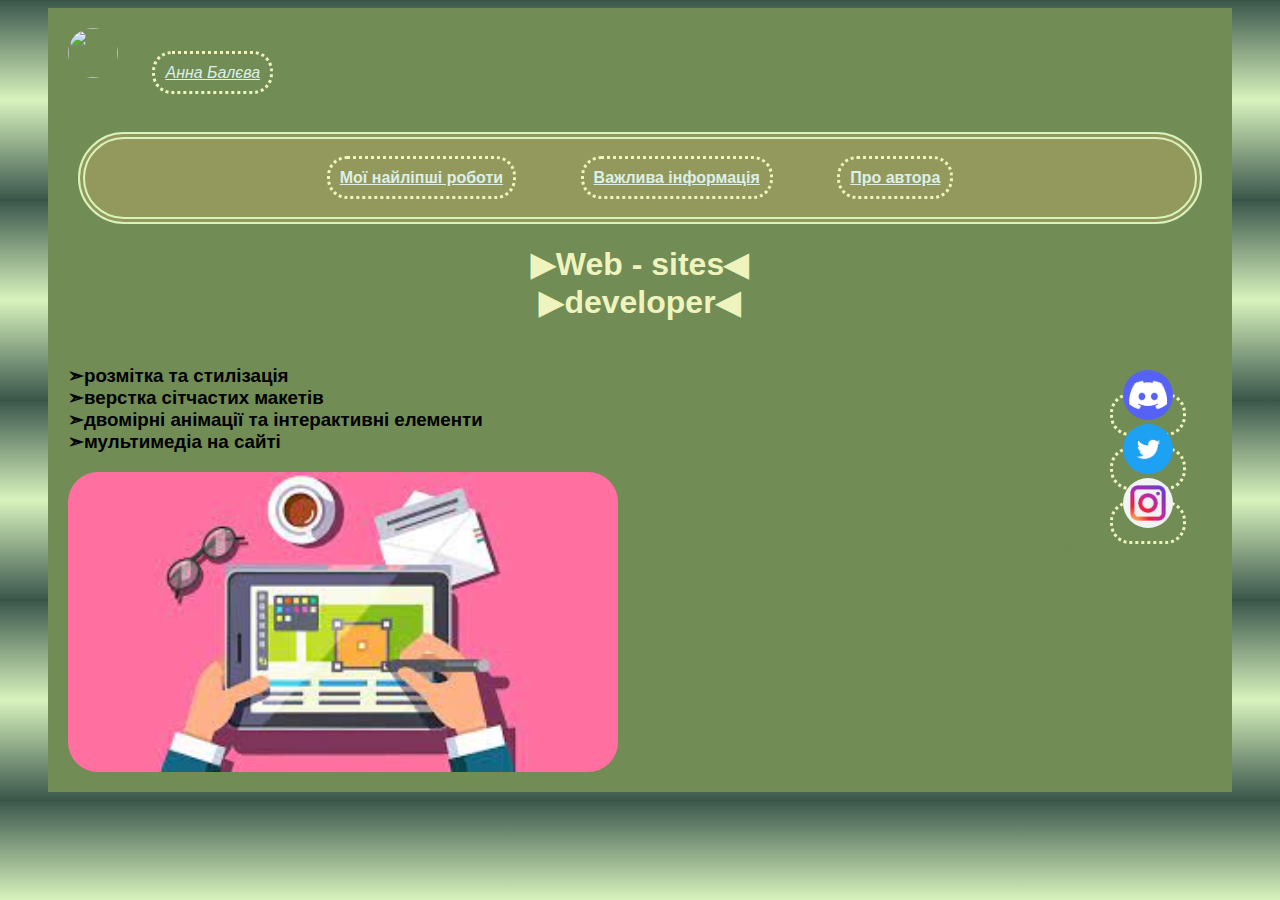
==== index.html @ b999c26d "Update index.html" ====
<html>
  <head>
    <title>"Моє портфоліо", Анна Балєва </title>
    <link rel="stylesheet" href="style.css"/>
  </head>
  <body>
    <header>
      <img src="https://learn.logikaschool.com/uploads/student/621028/51-1637316224.jpg" height="50px" width="50px">
      <a class="link-header" href="avtor.html"><i> Анна Балєва</i></a>
    </header>
    <main>
      <nav>
        <a class="link-nav1" href="mysites.html"><b>Мої найліпші роботи</b></a>
        <a class="link-nav2" href="info.html"><b>Важлива інформація</b></a>
        <a class="link-nav3" href="avtor.html"><b>Про автора</b></a>
      </nav>
      <h1>▶Web - sites◀<br/> ▶developer◀</h1>
      <h3><br>
      ➣розмітка та стилізація<br>
      ➣верстка сітчастих макетів<br>
      ➣двомірні анімації та інтерактивні елементи<br>
      ➣мультимедіа на сайті<br>
      </h3>
      <img src="[data-uri]" width="550px" height="300px"/>
    </main>
    <footer>
      <a class="social" href="https://discord.com/channels/979820074351349781/979820074963705889"><img src="[data-uri]" width="50px" height="50px"/></a>
      <a class="social" href="https://twitter.com/mobaqzz"><img src="[data-uri]" width="50px" height="50px"/></a>
      <a class="social" href="https://www.instagram.com/mobaqss/"><img src="[data-uri]" width="50px" height="50px"/></a>
    </footer>
  </body>
</html>
---- style.css ----
body {
    font-family: sans-serif;
    background-image: linear-gradient(to bottom, #3A564B, #D8F3BD, #3A564B, #D8F3BD, #3A564B, #D8F3BD, #3A564B, #D8F3BD, #3A564B, #D8F3BD);
}

nav{
    margin: 10px;
    padding: 30px;
    text-align: center;
    background-color: #93995C;
    border: #D8F3BD double 7px;
    border-radius: 50px;
    color: white;
}

h1{
    text-align: center;
    color: #EFF4BE;
}

h3:hover{
    color: #EFF4BE;
}

a:hover{
    color: #2b311a;
}

a{
    margin: 30px;
    color: #DCEFE8;
    border: #EFF4BE dotted 3px;
    border-radius: 20px;
    padding: 10px;
}

ul{
    margin: 20px;
    margin-left: 100px;
    color: #EFF4BE;
}

img{
    border-radius: 30px;
}

main{
    background-color: #718C55;
    padding: 20px;
    margin-left: 40px;
    margin-right: 40px;
}

header{
    background-color: #718C55;
    padding: 20px;
    margin-left: 40px;
    margin-right: 40px;
}

footer{
    background-color: #718C55;
    margin-right: 20px;
    position: fixed;
    width: 130px;
    right: 30px;
    top: 350px;
    border-radius: 20px;
    padding: 20px;
}

footer:hover{
    background-color: #EFF4BE ;

}

img:hover{
    border: #22221f solid 4px;
}
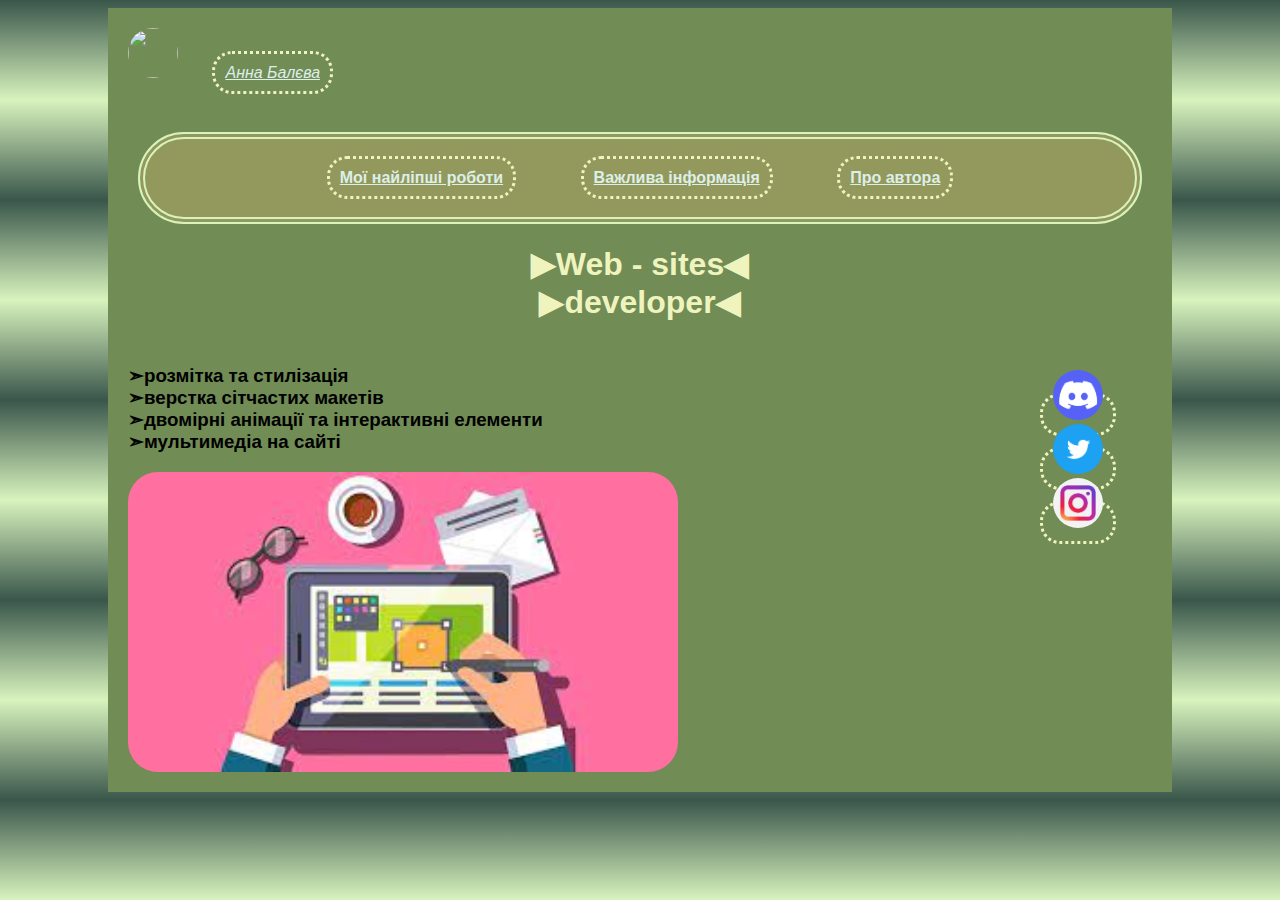
==== commit 216b985b: "Update index.html" ====
--- a/index.html
+++ b/index.html
@@ -1,6 +1,6 @@
 <html>
   <head>
-    <title>"Моє портфоліо", Анна Балєва </title>
+    <title>"Моє портфоліо", Анна Балєва</title>
     <link rel="stylesheet" href="style.css"/>
   </head>
   <body>
--- a/style.css
+++ b/style.css
@@ -47,15 +47,15 @@
 main{
     background-color: #718C55;
     padding: 20px;
-    margin-left: 40px;
-    margin-right: 40px;
+    margin-left: 100px;
+    margin-right: 100px;
 }
 
 header{
     background-color: #718C55;
     padding: 20px;
-    margin-left: 40px;
-    margin-right: 40px;
+    margin-left: 100px;
+    margin-right: 100px;
 }
 
 footer{
@@ -63,7 +63,7 @@
     margin-right: 20px;
     position: fixed;
     width: 130px;
-    right: 30px;
+    right: 100px;
     top: 350px;
     border-radius: 20px;
     padding: 20px;
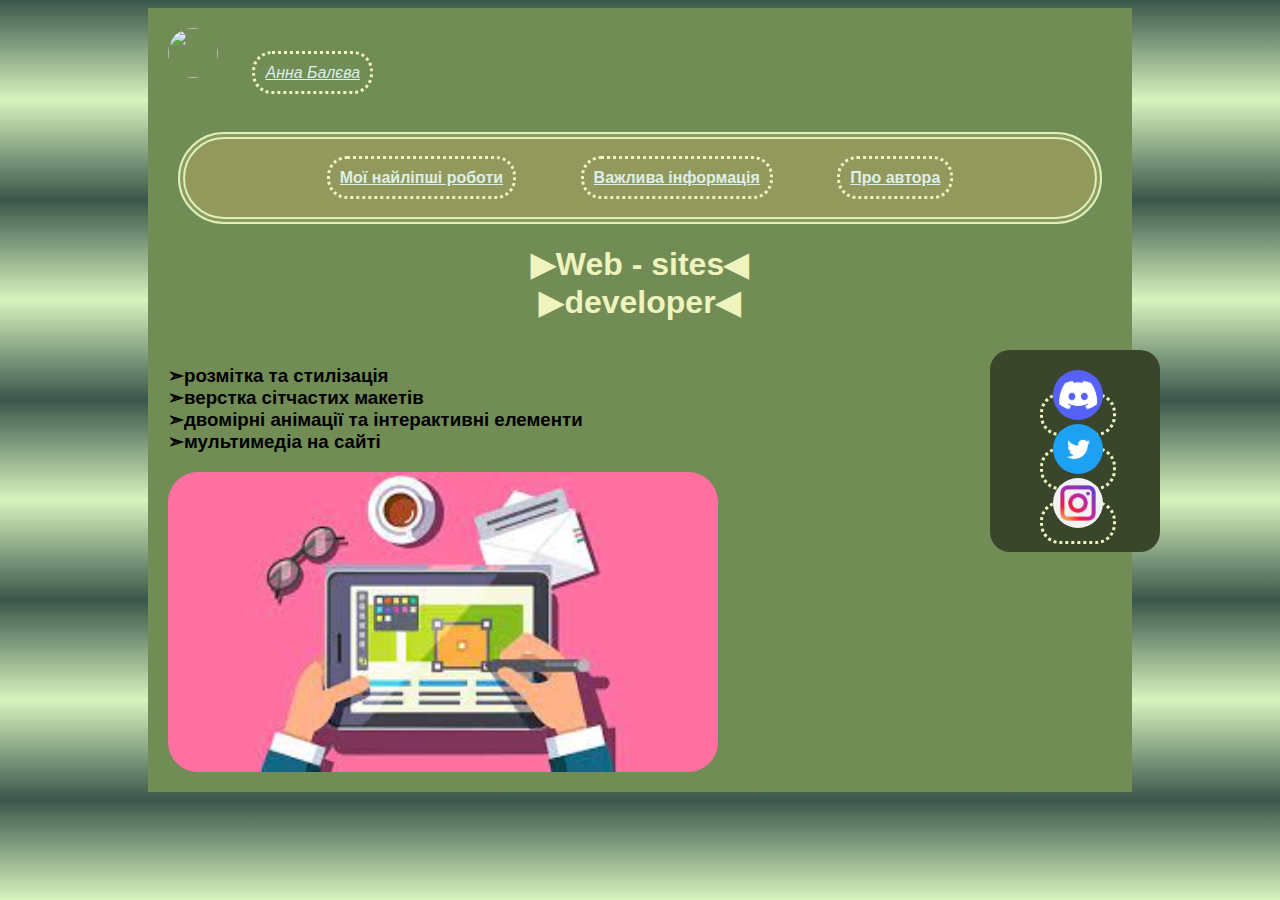
==== commit 56d0a6e2: "Update index.html" ====
--- a/index.html
+++ b/index.html
@@ -1,6 +1,6 @@
 <html>
   <head>
-    <title>"Моє портфоліо", Анна Балєва</title>
+    <title>"Моє портфоліо", Анна Балєва </title>
     <link rel="stylesheet" href="style.css"/>
   </head>
   <body>
--- a/style.css
+++ b/style.css
@@ -47,19 +47,19 @@
 main{
     background-color: #718C55;
     padding: 20px;
-    margin-left: 100px;
-    margin-right: 100px;
+    margin-left: 140px;
+    margin-right: 140px;
 }
 
 header{
     background-color: #718C55;
     padding: 20px;
-    margin-left: 100px;
-    margin-right: 100px;
+    margin-left: 140px;
+    margin-right: 140px;
 }
 
 footer{
-    background-color: #718C55;
+    background-color: #39462c;
     margin-right: 20px;
     position: fixed;
     width: 130px;
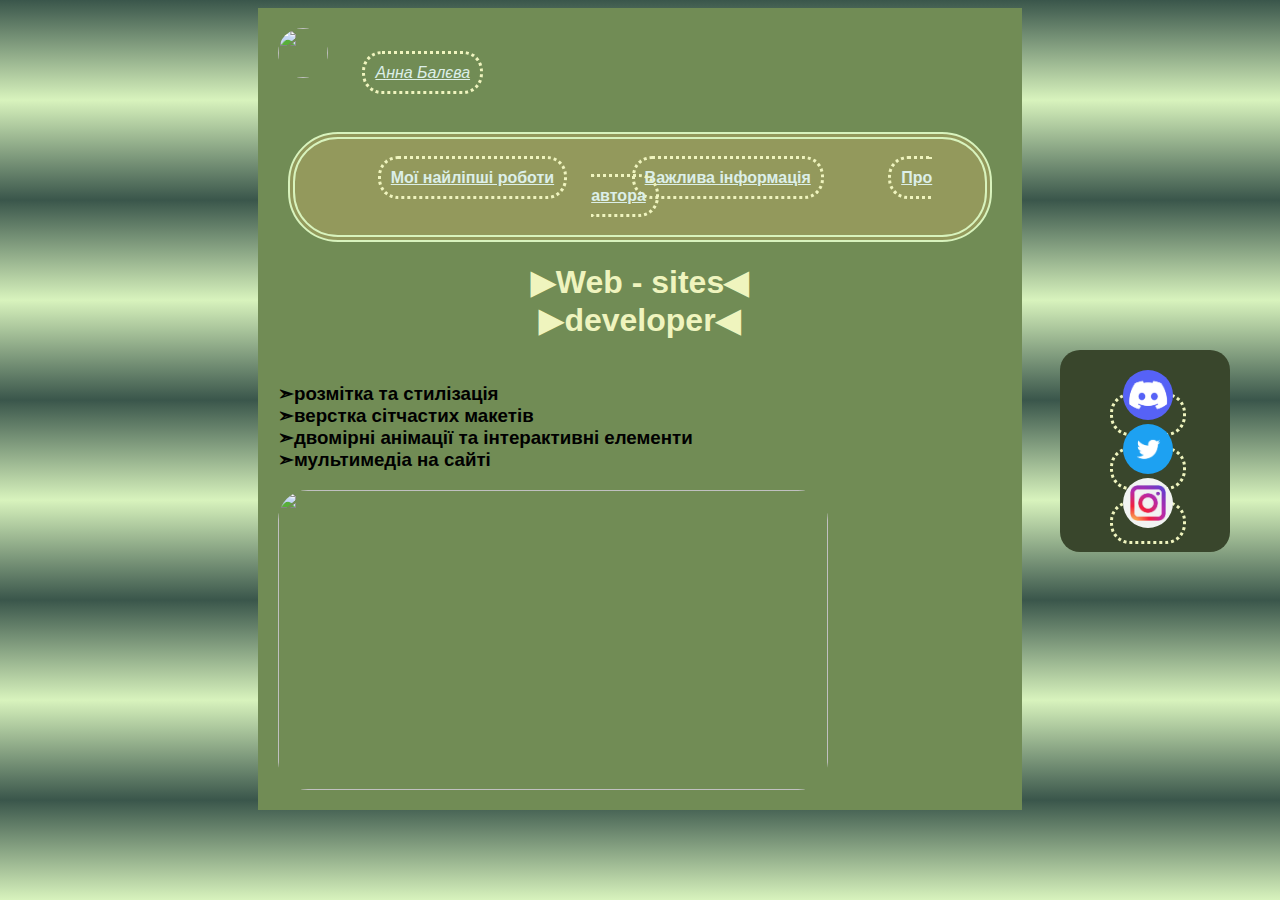
==== commit 6d043052: "Create index.html" ====
--- a/index.html
+++ b/index.html
@@ -1,6 +1,6 @@
 <html>
   <head>
-    <title>"Моє портфоліо", Анна Балєва </title>
+    <title>"Моє портфоліо" Анна Балєва</title>
     <link rel="stylesheet" href="style.css"/>
   </head>
   <body>
@@ -21,7 +21,7 @@
       ➣двомірні анімації та інтерактивні елементи<br>
       ➣мультимедіа на сайті<br>
       </h3>
-      <img src="[data-uri]" width="550px" height="300px"/>
+      <img src="https://media.lpgenerator.ru/uploads/2019/11/28/1.png" width="550px" height="300px"/>
     </main>
     <footer>
       <a class="social" href="https://discord.com/channels/979820074351349781/979820074963705889"><img src="[data-uri]" width="50px" height="50px"/></a>
--- a/style.css
+++ b/style.css
@@ -47,15 +47,15 @@
 main{
     background-color: #718C55;
     padding: 20px;
-    margin-left: 140px;
-    margin-right: 140px;
+    margin-left: 250px;
+    margin-right: 250px;
 }
 
 header{
     background-color: #718C55;
     padding: 20px;
-    margin-left: 140px;
-    margin-right: 140px;
+    margin-left: 250px;
+    margin-right: 250px;
 }
 
 footer{
@@ -63,7 +63,7 @@
     margin-right: 20px;
     position: fixed;
     width: 130px;
-    right: 100px;
+    right: 30px;
     top: 350px;
     border-radius: 20px;
     padding: 20px;
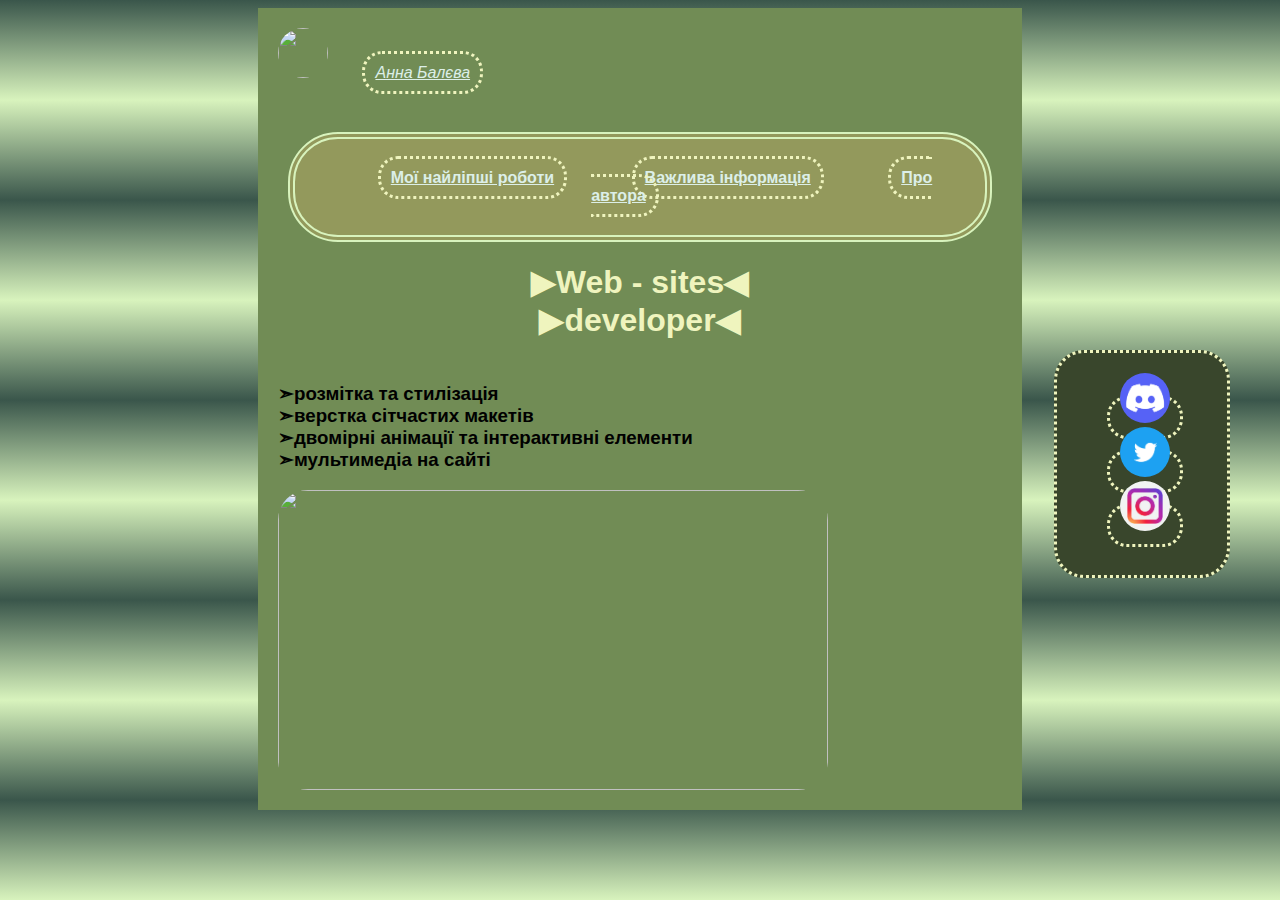
==== commit 54d81675: "Update index.html" ====
--- a/index.html
+++ b/index.html
@@ -1,6 +1,6 @@
 <html>
   <head>
-    <title>"Моє портфоліо" Анна Балєва</title>
+    <title>"Моє портфоліо", Анна Балєва</title>
     <link rel="stylesheet" href="style.css"/>
   </head>
   <body>
--- a/style.css
+++ b/style.css
@@ -65,8 +65,10 @@
     width: 130px;
     right: 30px;
     top: 350px;
-    border-radius: 20px;
     padding: 20px;
+    border-radius: 30px;
+    border: #EFF4BE dotted 3px;
+    padding-bottom: 40px;
 }
 
 footer:hover{
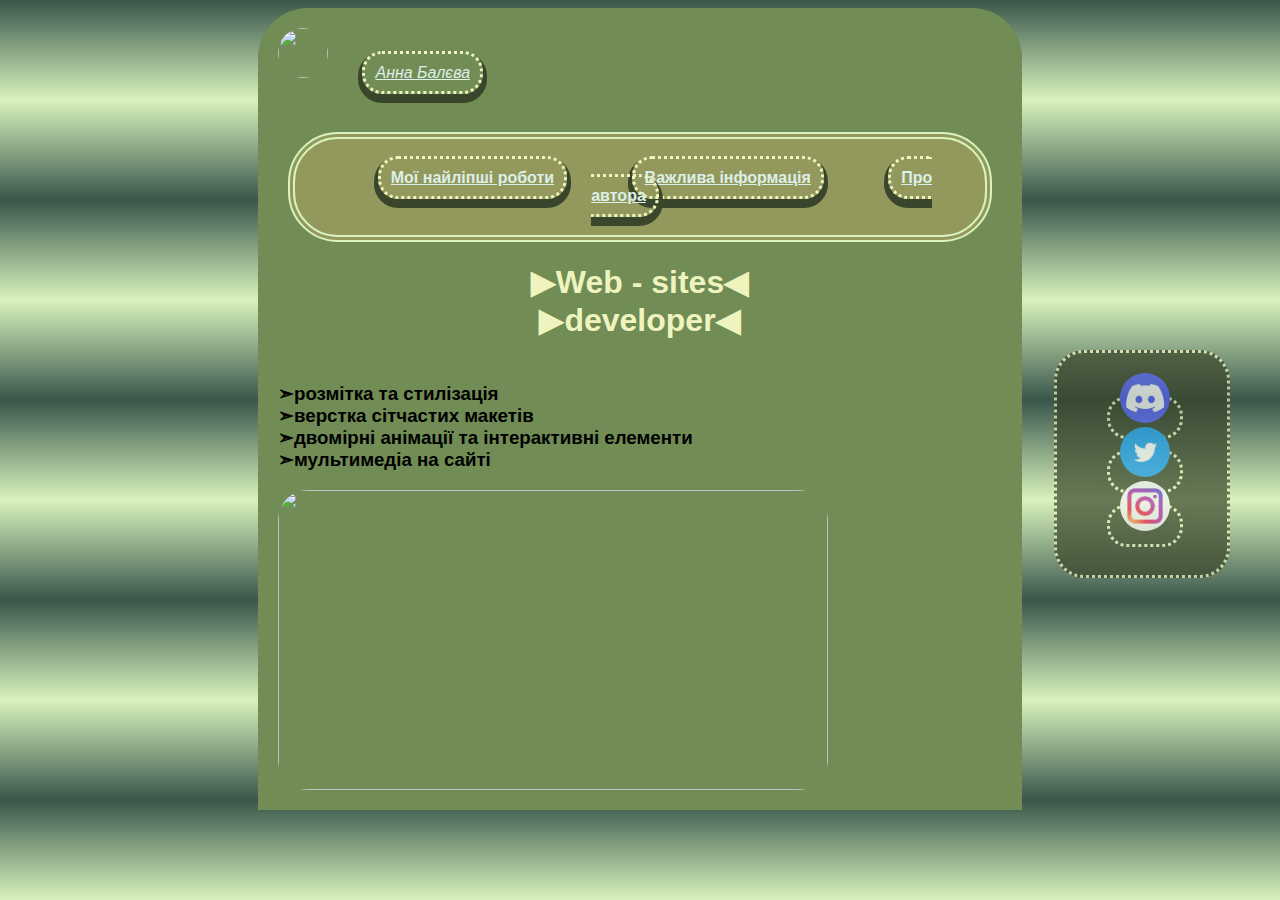
==== commit 8bac1d0b: "Update index.html" ====
--- a/index.html
+++ b/index.html
@@ -5,7 +5,7 @@
   </head>
   <body>
     <header>
-      <img src="https://learn.logikaschool.com/uploads/student/621028/51-1637316224.jpg" height="50px" width="50px">
+      <img src="https://learn.logikaschool.com/uploads/student/394789/17-1655104172.png" height="50px" width="50px">
       <a class="link-header" href="avtor.html"><i> Анна Балєва</i></a>
     </header>
     <main>
--- a/style.css
+++ b/style.css
@@ -32,6 +32,7 @@
     border: #EFF4BE dotted 3px;
     border-radius: 20px;
     padding: 10px;
+    box-shadow: 0 5px 0 4px #39462c;
 }
 
 ul{
@@ -56,6 +57,8 @@
     padding: 20px;
     margin-left: 250px;
     margin-right: 250px;
+    border-top-left-radius: 50px;
+    border-top-right-radius: 50px;
 }
 
 footer{
@@ -69,11 +72,11 @@
     border-radius: 30px;
     border: #EFF4BE dotted 3px;
     padding-bottom: 40px;
+    opacity: 0.7;
 }
 
 footer:hover{
-    background-color: #EFF4BE ;
-
+    opacity: 1;
 }
 
 img:hover{
